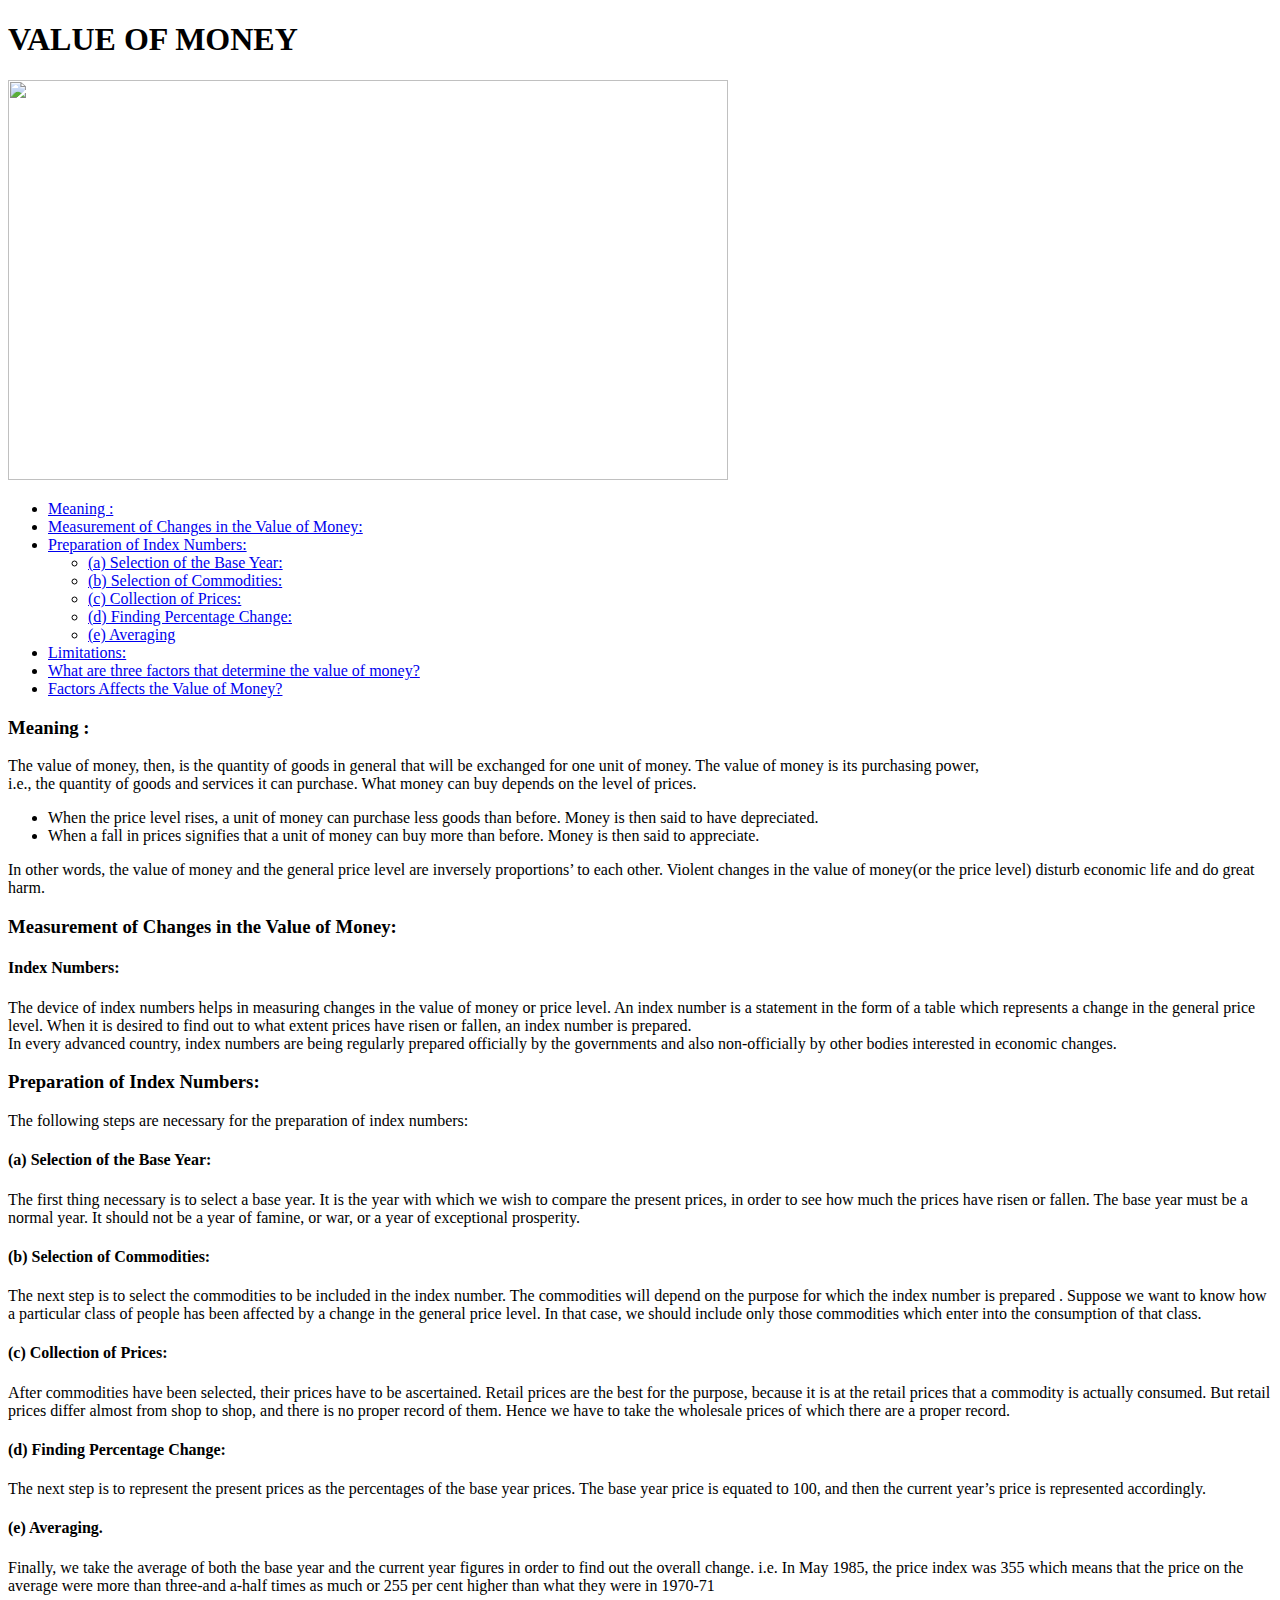
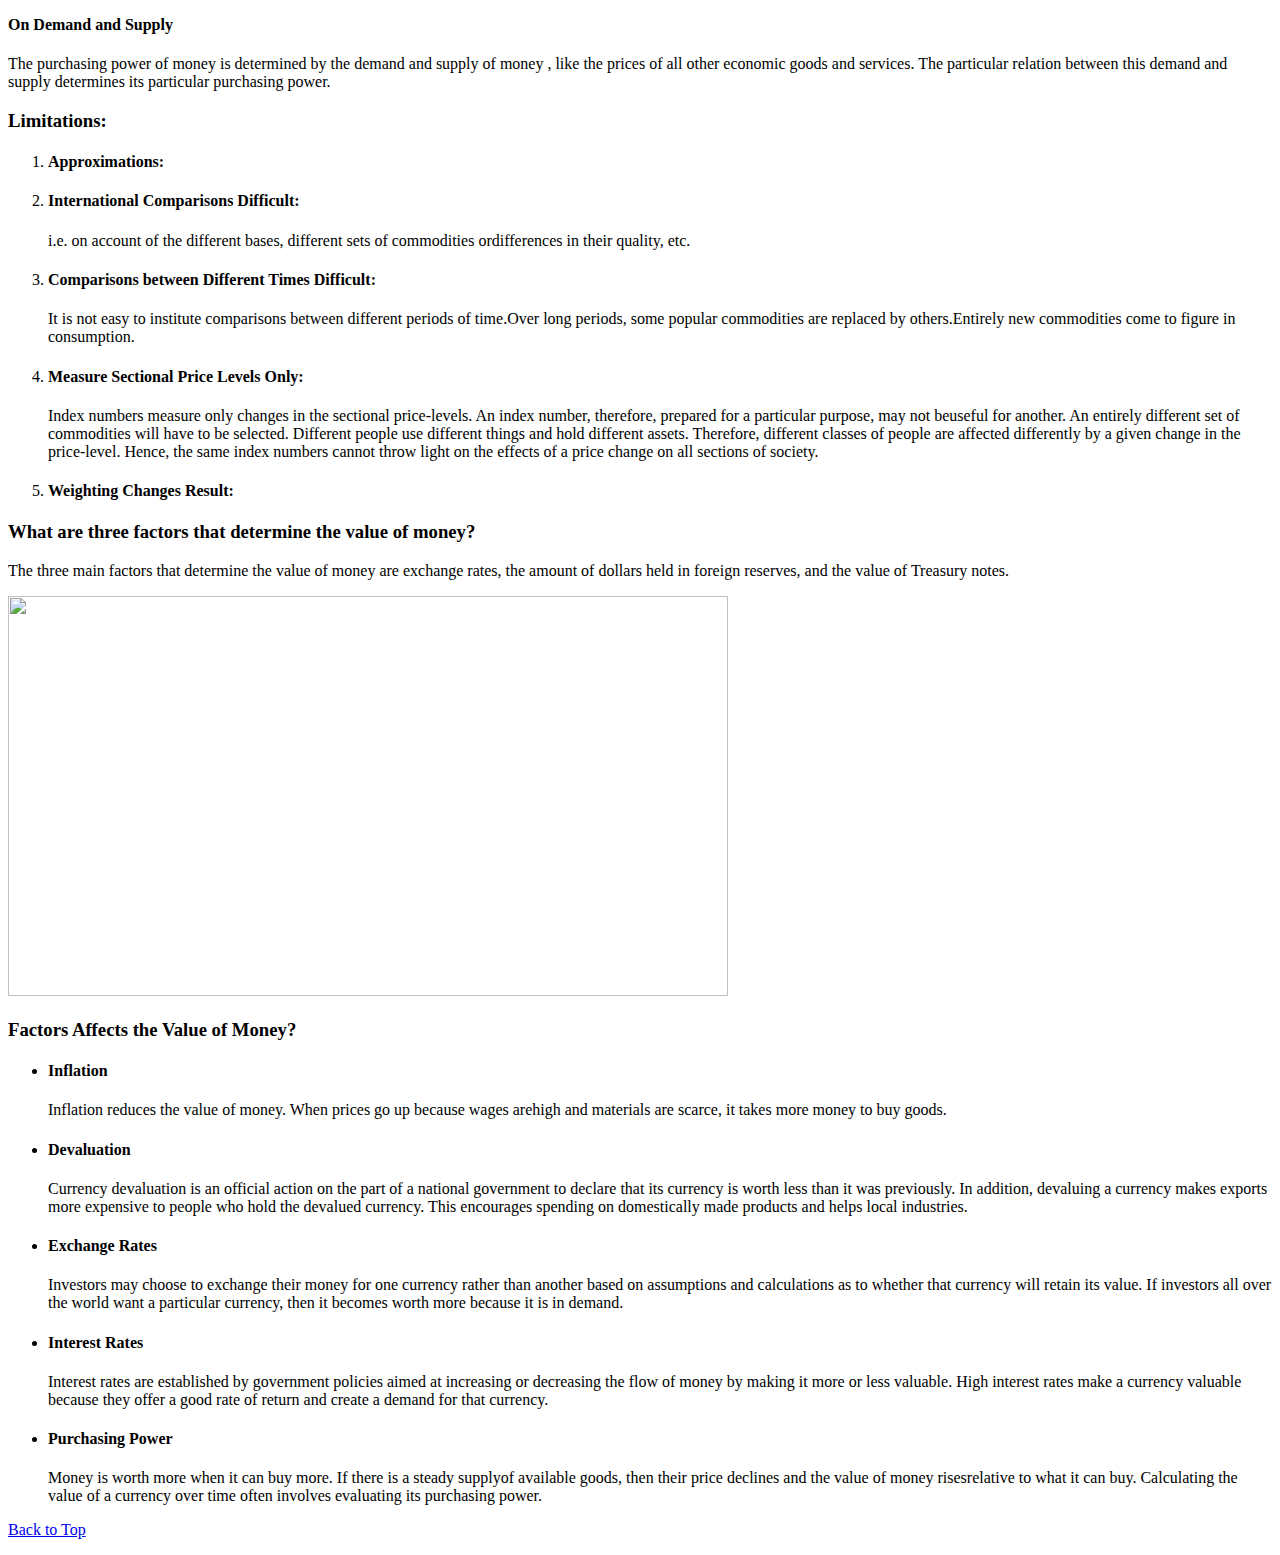
==== site/Assignment.html @ 6b6c7c19 "update" ====
<!doctype html>
<html>
<head>
	<meta charset="utf-8">
	<title>VALUE OF MONEY</title>
</head>
<body>
	<h1 id="top">VALUE OF MONEY</h1>
	<img src="http://www.wisdomtimes.com/wp-content/uploads/2012/10/time-value-of-money2.jpg" width="720" height="400">
	  <section>
    <ul>
      <!-- Link to every section in the page -->
      <li><a href="#section1">Meaning  :</a></li>
      <li><a href="#section2">Measurement of Changes in the Value of Money:</a></li>
      <li><a href="#section3">Preparation of Index Numbers:</a>
      	<ul>
      		<li><a href="#section4">(a) Selection of the Base Year:</a></li>
      		<li><a href="#section5">(b) Selection of Commodities:</a></li>
      		<li><a href="#section6">(c) Collection of Prices:</a></li>
      		<li><a href="#section7">(d) Finding Percentage Change:</a></li>
      		<li><a href="#section8">(e) Averaging</a></li>
      	</ul></li>
      <li><a href="#section9">Limitations:</a></li>
      <li><a href="#section10">What are three factors that determine the value of money?</a></li>
      <li><a href="#section11">Factors Affects the Value of Money?</a></li>
    </ul>

  </section>

  <section id="section1">
    <h3>Meaning  :</h3>
    <p>
    	<div>The value of money, then, is the quantity of goods in general that will be exchanged for one unit of money. The value of money is its purchasing power,</div>
    	<div>i.e., the quantity of goods and services it can purchase. What money can buy depends on the level of prices.</div>
    	<ul>
    		<li> When the price level rises, a unit of money can purchase less goods than before. Money is then said to have depreciated.</li>
    		<li>When a fall in prices signifies that a unit of money can buy more than    before. Money is then said to appreciate.</li>
    	</ul>
    	<div>In other words, the value of money and the general price level 
		are inversely proportion­s’ to each other. Violent changes in the value of money(or the price level) disturb economic life and do great harm. </div>
    </p>
  </section>

  <section id="section2">
    <h3>Measurement of Changes in the Value of Money:</h3>
    <h4>Index Numbers:</h4>
    <p>
    	<div>The device of index numbers helps in measuring changes in the value of money or price level. An index number is a statement in the form of a table which represents a change in the general price level. When it is desired to find out to what extent prices have risen or fallen, an index number is prepared.</div>
    	<div>In every advanced country, index numbers are being regularly prepared officially by the governments and also non-officially by other bodies interested in economic changes.</div>
    </p>
  </section>
  <section id="section3">
    <h3>Preparation of Index Numbers:</h3>
    <p>The following steps are necessary for the preparation of index numbers:</p>
  </section>
  <section id="section4">
    <h4>(a) Selection of the Base Year:</h4>
    <p>The first thing necessary is to select a base year. It is the year with which we 	wish to compare the present prices, in order to see how much the prices have risen or fallen. The base year must be a normal year. It should not be a year of famine, or war, or a year of exceptional prosperity.</p>
  </section>
  <section id="section5">
    <h4>(b) Selection of Commodities:</h4>
    <p>The next step is to select the commodities to be included in the index number. The commodities will depend on the purpose for which the index number is prepared . Suppose we want to know how a particular class of people has been affected by a change in the general price level. In that case, we should include only those commodities which enter into the consumption of that class.</p>
  </section>
  <section id="section6">
    <h4>(c) Collection of Prices:</h4>
    <p>After commodities have been selected, their prices have to be ascertained. Retail prices are the best for the purpose, because it is at the retail prices that a commodity is actually consumed. But retail prices differ almost from shop to shop, and there is no proper record of them. Hence we have to take the wholesale prices of which there are a proper record.</p>
  </section>
  <section id="section7">
    <h4>(d) Finding Percentage Change:</h4>
    <p>The next step is to represent the present prices as the percentages of the base year prices. The base year price is equated to 100, and then the current year’s price is represented accordingly. </p>
  </section>
  <section id="section8">
    <h4>(e) Averaging.</h4>
    <p>Finally, we take the average of both the base year and the current year figures in order to find out the overall change. i.e. In May 1985, the price index was 355 which means that the price on the average were more than three-and a-half times as much or 255 per cent higher than what they were in 1970-71</p>
    <h4>On Demand and Supply</h4>
    <p>The purchasing power of money is determined by the demand and supply of money , like the prices of all other economic goods and services. The particular relation between this demand and supply determines its particular purchasing power. </p>
  </section>
  <section id="section9">
    <h3>Limitations:</h3>
    <ol>
    	<li><h4>Approximations:</h4></li>
    	<li><h4>International Comparisons Difficult:</h4>
    		<p>i.e. on account of the different bases, different sets of commodities ordifferences in their quality, etc.</p></li>
    	<li><h4>Comparisons between Different Times Difficult:</h4><p>It is not easy to institute comparisons between different periods of time.Over long periods, some popular commodities are replaced by others.Entirely new commodities come to figure in consumption.</p></li>
    	<li><h4>Measure Sectional Price Levels Only:</h4><p>Index numbers measure only changes in the sectional price-levels. An index number, therefore, prepared for a particular purpose, may not beuseful for another. An entirely different set of commodities will have to be selected. Different people use different things and hold different assets. Therefore, different classes of people are affected differently by a given change in the price-level. Hence, the same index numbers cannot throw light on the effects of a price change on all sections of society.</p></li>
    	<li><h4> Weighting Changes Result:</h4></li>
    </ol>
  </section>
   <section id="section10">
    <h3>What are three factors that determine the value of money?</h3>
    <p>The three main factors that determine the value of money are exchange rates, the amount of dollars held in foreign reserves, and the value of Treasury notes.</p>
    <img src="https://www.thebalance.com/thmb/cw_XTJaMskGzSmhwLOSEJeI0YRs=/3000x2000/filters:fill(auto,1)/alue-of-money-3306108-Final-55abf5500c364c56a83fc72470f8a079.png" width="720" height="400">
  </section>
  <div>
    <h3><a name="section11">Factors Affects the Value of Money?</a></h3>
    <ul>
    	<li><h4>Inflation</h4><p>Inflation reduces the value of money. When prices go up because wages arehigh and materials are scarce, it takes more money to buy goods. </p></li>
    	<li><h4>Devaluation</h4><p>Currency devaluation is an official action on the part of a national government to declare that its currency is worth less than it was previously. In addition, devaluing a currency makes exports more expensive to people who hold the devalued currency. This encourages spending on domestically made products and helps local industries.</p></li>
    	<li><h4>Exchange Rates</h4><p>Investors may choose to exchange their money for one currency rather than another based on assumptions and calculations as to whether that currency will retain its value. If investors all over the world want a particular currency, then it becomes worth more because it is in demand.</p></li>
    	<li><h4>Interest Rates</h4><p>Interest rates are established by government policies aimed at increasing or decreasing the flow of money by making it more or less valuable. High interest rates make a currency valuable because they offer a good rate of return and create a demand for that currency. </p></li>
    	<li><h4>Purchasing Power</h4><p>Money is worth more when it can buy more. If there is a steady supplyof available goods, then their price declines and the value of money risesrelative to what it can buy. Calculating the value of a currency over time often involves evaluating its purchasing power. 
</p></li>
    </ul>
    <p>
      <a href="#top">Back to Top</a>
    </p>
  </div>
</html>
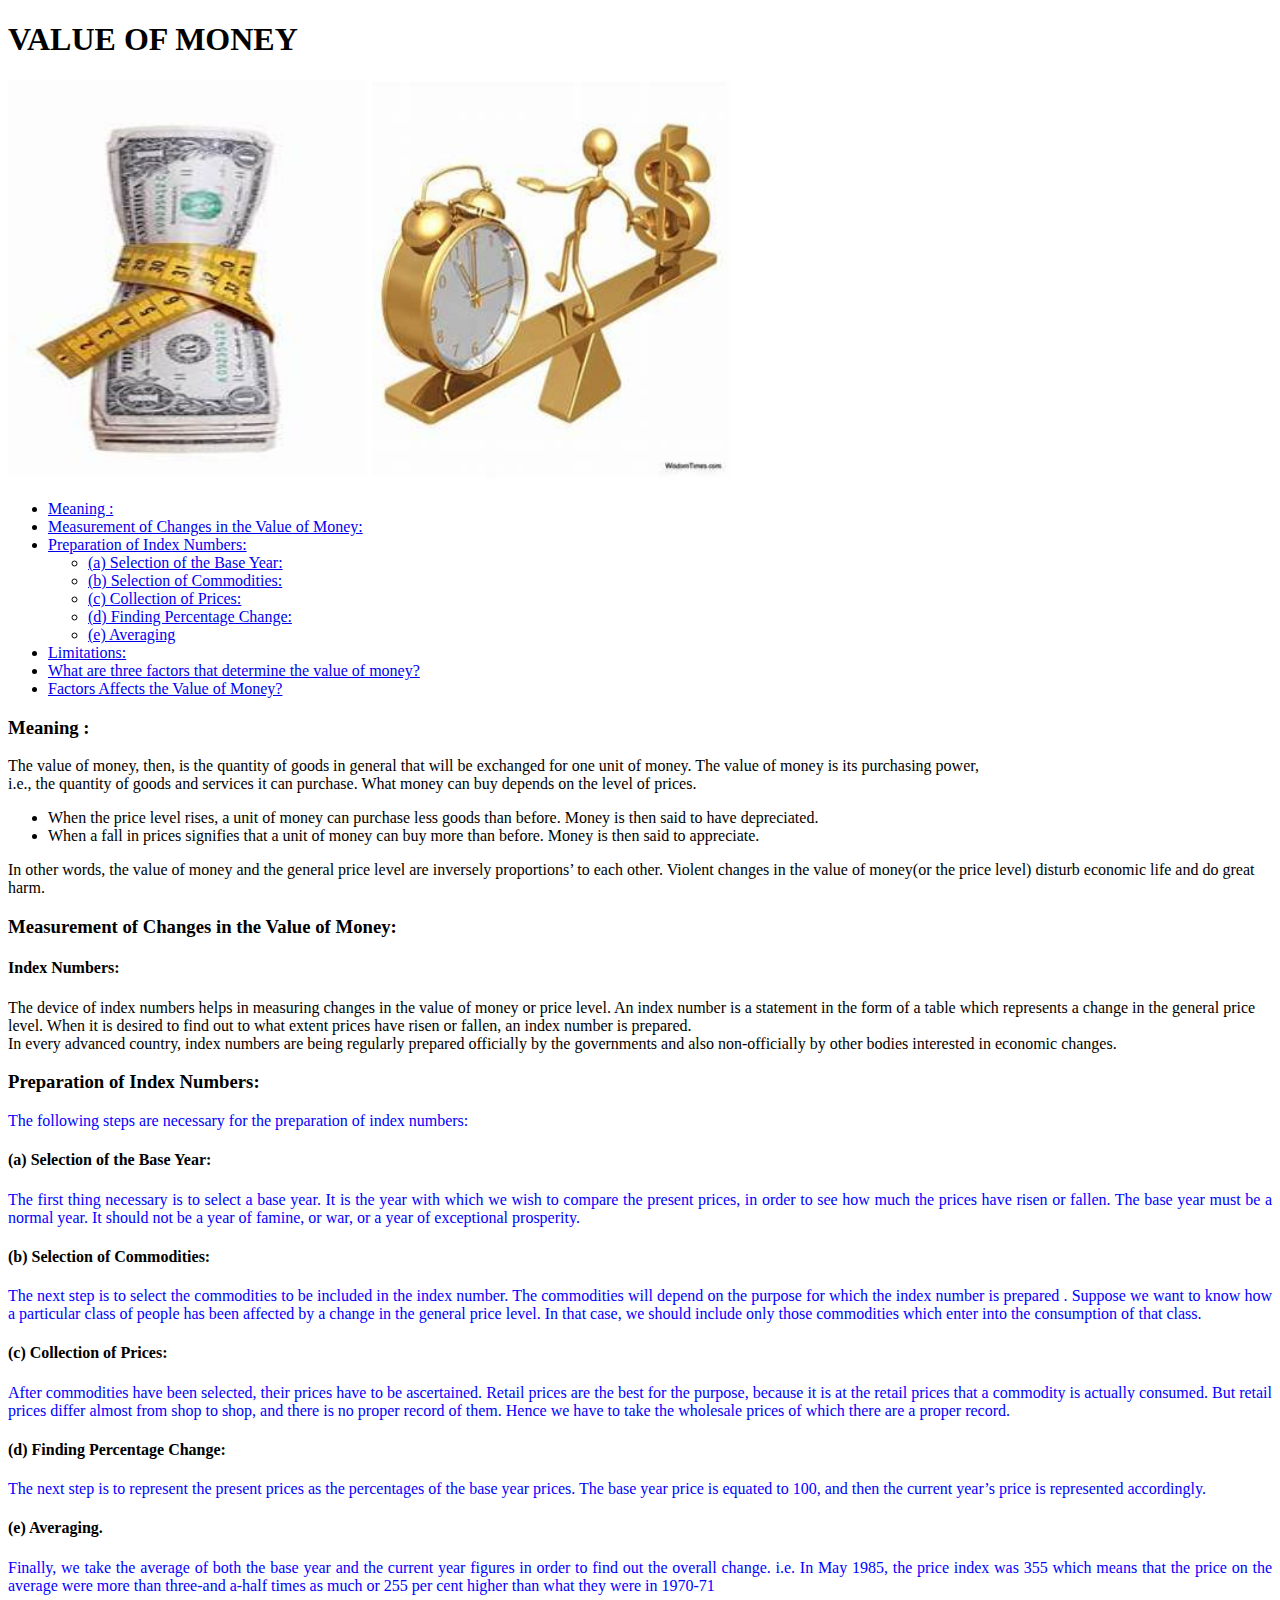
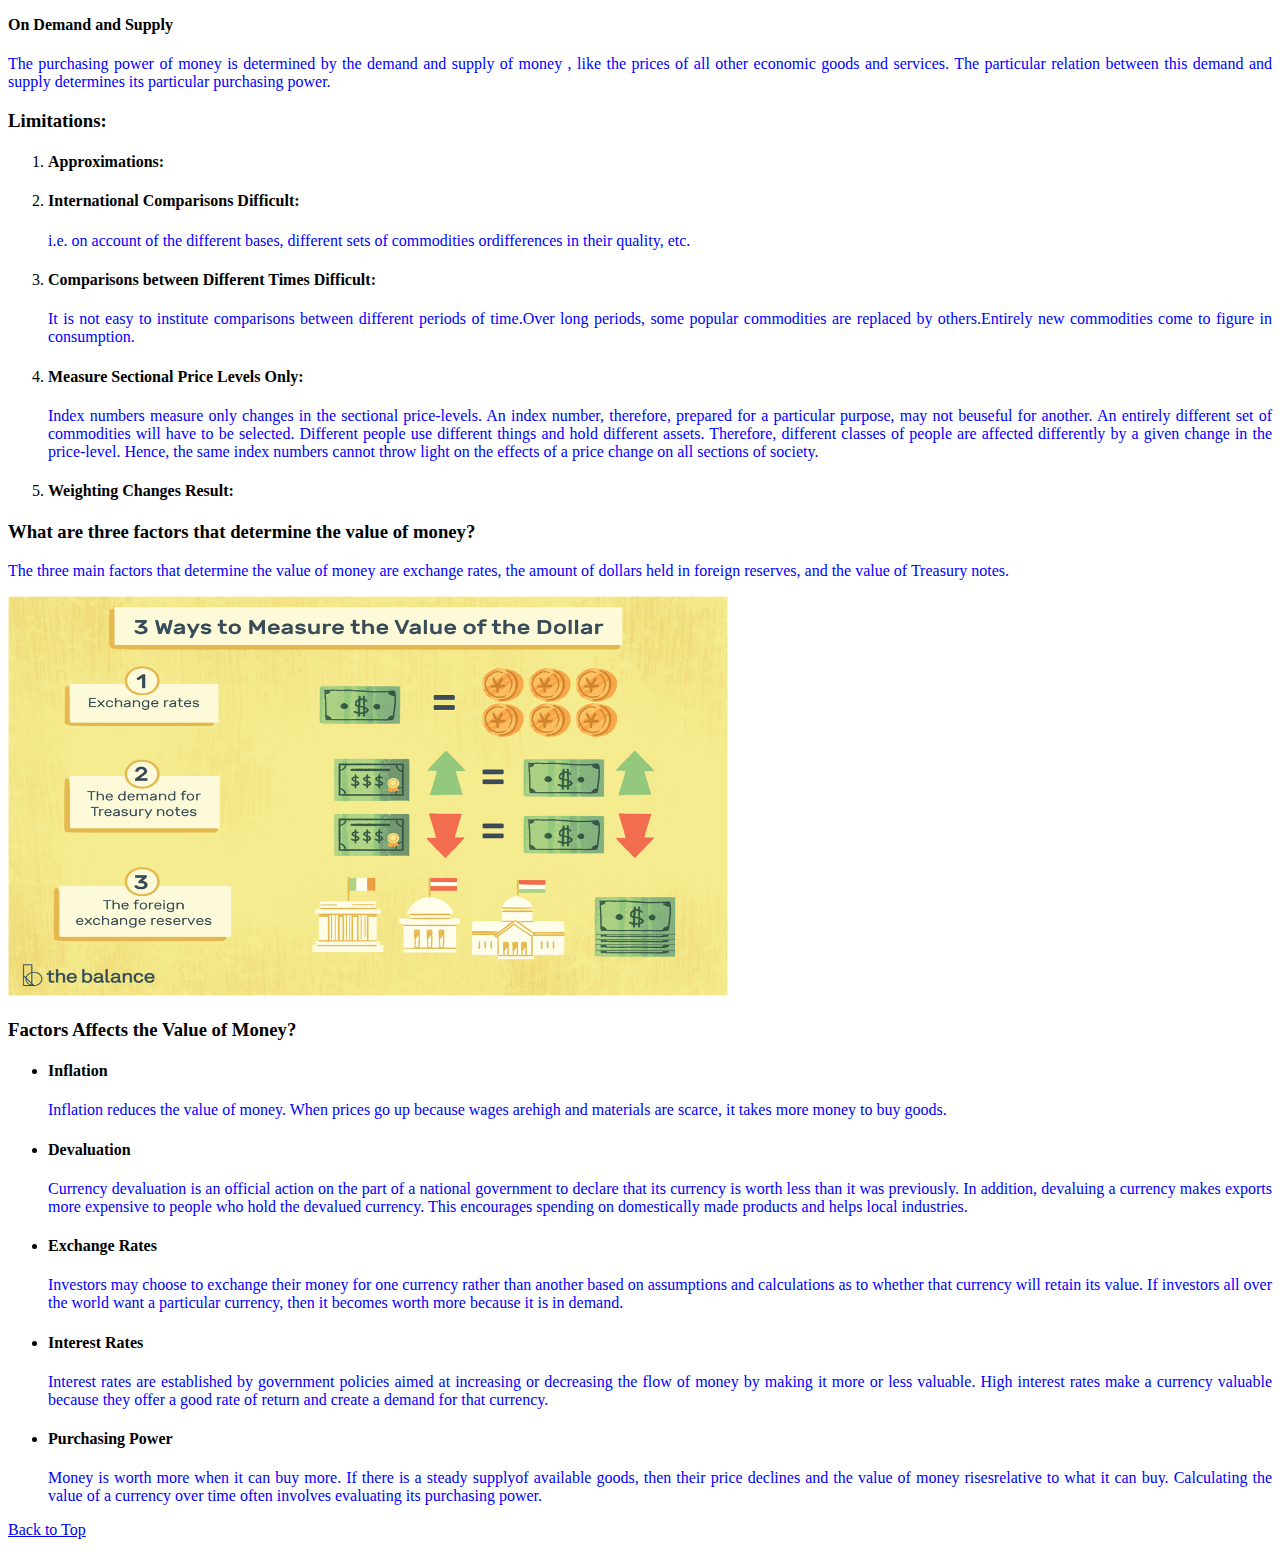
==== commit 88edf38e: "hello" ====
--- a/site/Assignment.html
+++ b/site/Assignment.html
@@ -2,11 +2,13 @@
 <html>
 <head>
 	<meta charset="utf-8">
+  <link rel="stylesheet" type="text/css" href="stylesheets.css">
 	<title>VALUE OF MONEY</title>
 </head>
 <body>
 	<h1 id="top">VALUE OF MONEY</h1>
-	<img src="http://www.wisdomtimes.com/wp-content/uploads/2012/10/time-value-of-money2.jpg" width="720" height="400">
+  <img src="Picture1.jpg" width="360" height="400">
+	<img src="Picture2.jpg" width="360" height="400">
 	  <section>
     <ul>
       <!-- Link to every section in the page -->
@@ -89,7 +91,7 @@
    <section id="section10">
     <h3>What are three factors that determine the value of money?</h3>
     <p>The three main factors that determine the value of money are exchange rates, the amount of dollars held in foreign reserves, and the value of Treasury notes.</p>
-    <img src="https://www.thebalance.com/thmb/cw_XTJaMskGzSmhwLOSEJeI0YRs=/3000x2000/filters:fill(auto,1)/alue-of-money-3306108-Final-55abf5500c364c56a83fc72470f8a079.png" width="720" height="400">
+    <img src="Picture3.png" width="720" height="400">
   </section>
   <div>
     <h3><a name="section11">Factors Affects the Value of Money?</a></h3>
--- a/site/stylesheets.css
+++ b/site/stylesheets.css
@@ -0,0 +1,4 @@
+p{
+	text-align: justify;
+	color: blue
+}